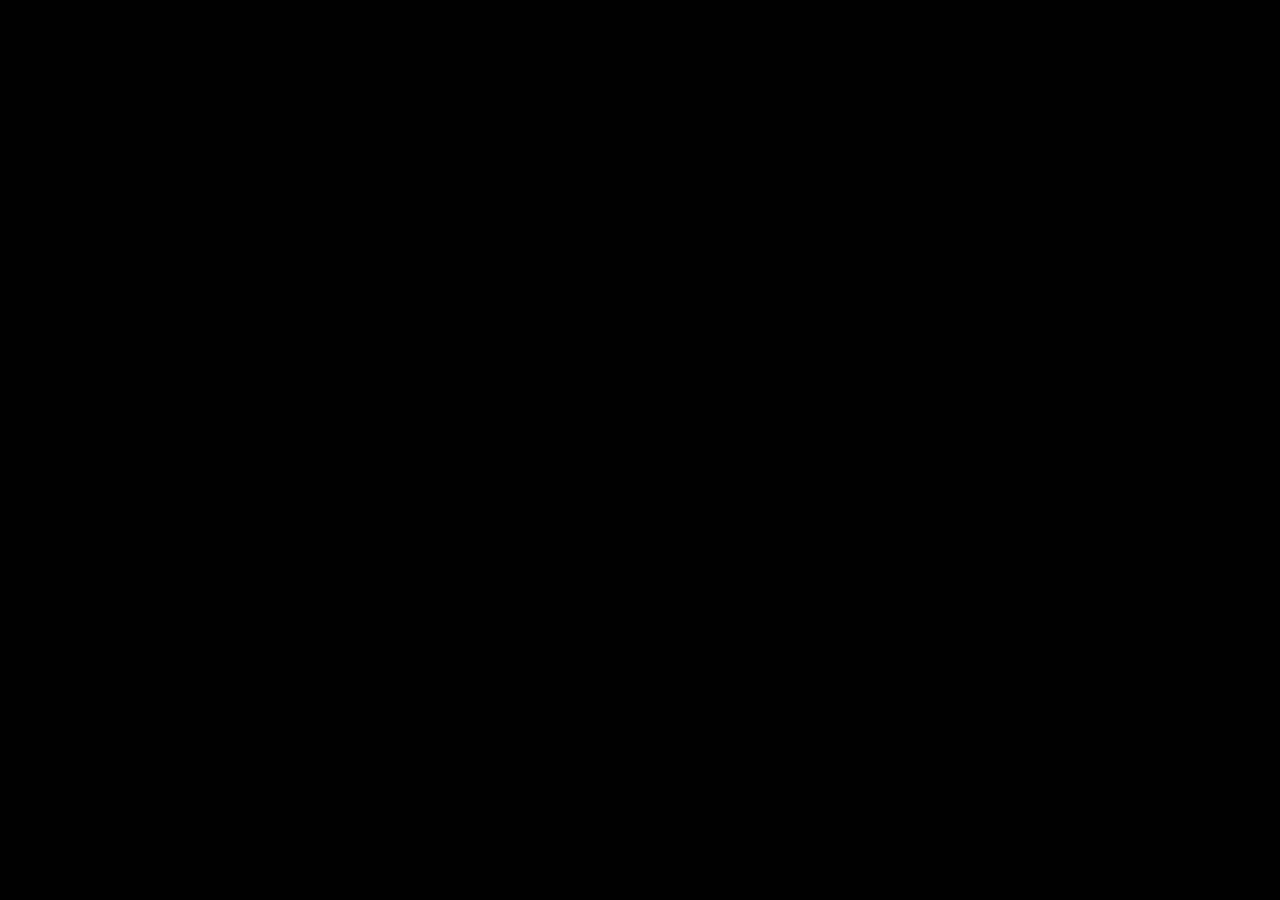
==== index.html @ aa826537 "Segundo commit" ====
<!DOCTYPE html>
<html lang="es">
<head>
  <meta charset="UTF-8" />
  <meta name="viewport" content="width=device-width, initial-scale=1.0" />
  <meta name="description" content="Clínica Dental en Puebla. Servicios profesionales de odontología, limpieza y estética dental. Agenda tu cita hoy mismo.">
  <meta name="keywords" content="clínica dental, odontología, limpieza dental, estética dental, Puebla">
  <meta name="author" content="Clínica Dental">
  <link rel="stylesheet" href="public/styles/header.css" />
  <link rel="icon" type="image/png" href="public/sources/icons/logoDental Ai.png" />
  <title>Clínica Dental - Plantilla Base</title>
</head>
</head>
<body>
    <header>
        <div id="headerContainer"></div>
    </header>
    <script src="public/javascript/index.js"></script>
<script src="public/javascript/script.js"></script>

</body>
</html>
---- public/styles/header.css ----
:root {
  --header-background: #FAFCFA;
  --color-secondary: #094298;
  --color-links: rgb(66, 66, 66);
  --font-family: Verdana, Geneva, Tahoma, sans-serif;
}

body {
  margin: 0;
  padding: 0;
  background-color: #000000;
  font-family: var(--font-family);
}

/* HEADER BASE */
.container-primary {
  background-color: var(--header-background);
  display: flex;
  justify-content: space-between;
  align-items: center;
  width: 100%;
  min-height: 80px;
  padding: 0 2rem;
  box-sizing: border-box;
  position: relative;
}

/* LOGO */
.logo-a-element {
  display: flex;
  align-items: center;
  gap: 10px;
  text-decoration: none;
}

.logo-a-element img {
  width: 50px;
  height: 50px;
  object-fit: contain;
}

.logo-a-element h1 {
  font-size: clamp(16px, 20px, 24px);
  color: var(--color-secondary);
  margin: 0;
}

/* NAV DESKTOP */
.nav ul {
  display: flex;
  gap: 20px;
  list-style: none;
  padding: 0;
  margin: 0;
}

.nav ul li a {
  text-decoration: none;
  color: var(--color-secondary);
  font-size: 18px;
  padding: 10px;
  transition: color 0.3s;
}

.nav ul li a:hover {
  text-decoration: underline;
  color: #052069;
}

/* BOTÓN WHATSAPP DESKTOP */
.link-contact a {
  background-color: var(--color-secondary);
  color: #fff;
  padding: 15px 20px;
  border-radius: 10px;
  text-decoration: none;
  font-family: var(--font-family);
  box-shadow: 0 2px 6px rgba(0,0,0,0.2);
}

/* MENU HAMBURGUESA */
.menu {
  display: none;
  cursor: pointer;
  flex-direction: column;
  justify-content: center;
  align-items: center;
  z-index: 1100;
}

.line {
  width: 28px;
  height: 3px;
  background-color: var(--color-secondary);
  margin: 5px 0;
  transition: all 0.3s ease;
}

.menu .line {
  width: 28px;
  height: 3px;
  background-color: var(--color-secondary);
  margin: 5px 0;
  transition: all 0.3s ease;
  transform-origin: center;
}

.menu.active .line1 {
  transform: rotate(45deg);
}

.menu.active .line2 {
  opacity: 0;
}

.menu.active .line3 {
  transform: rotate(-45deg);
  margin-top: -20px;
}
.fullscreen-menu{
  display: none;
.fullscreen-menu.active {
  display: none;
}
}
/* RESPONSIVE */
@media (max-width: 1090px) {
  .menu {
    display: flex;
    margin-left: auto;
  }

  .link-contact {
    display: none;
  }

  .nav {
    display: none;
  }
}

/* FULLSCREEN MENU */
.fullscreen-menu {
  position: fixed;
  top: 80px; /* justo debajo del header */
  left: 0;
  width: 100%;
  height: calc(100vh - 80px);
  background-color: rgba(250, 252, 250, 0.95);
  display: flex;
  justify-content: center;
  align-items: center;
  flex-direction: column;
  opacity: 0;
  pointer-events: none;
  transition: opacity 0.3s ease;
  z-index: 1050;
}

.fullscreen-menu.active {
  opacity: 1;
  pointer-events: auto;
}

.fullscreen-menu ul {
  list-style: none;
  padding: 20px;
  margin: 0;
  text-align: center;
}

.fullscreen-menu ul li {
  margin: 70px 0;
}

.fullscreen-menu ul li a {
  text-decoration: none;
  font-size: 24px;
  color: var(--color-secondary);
  transition: color 0.3s;
}

.fullscreen-menu ul li a:hover {
  color: #052069;
}
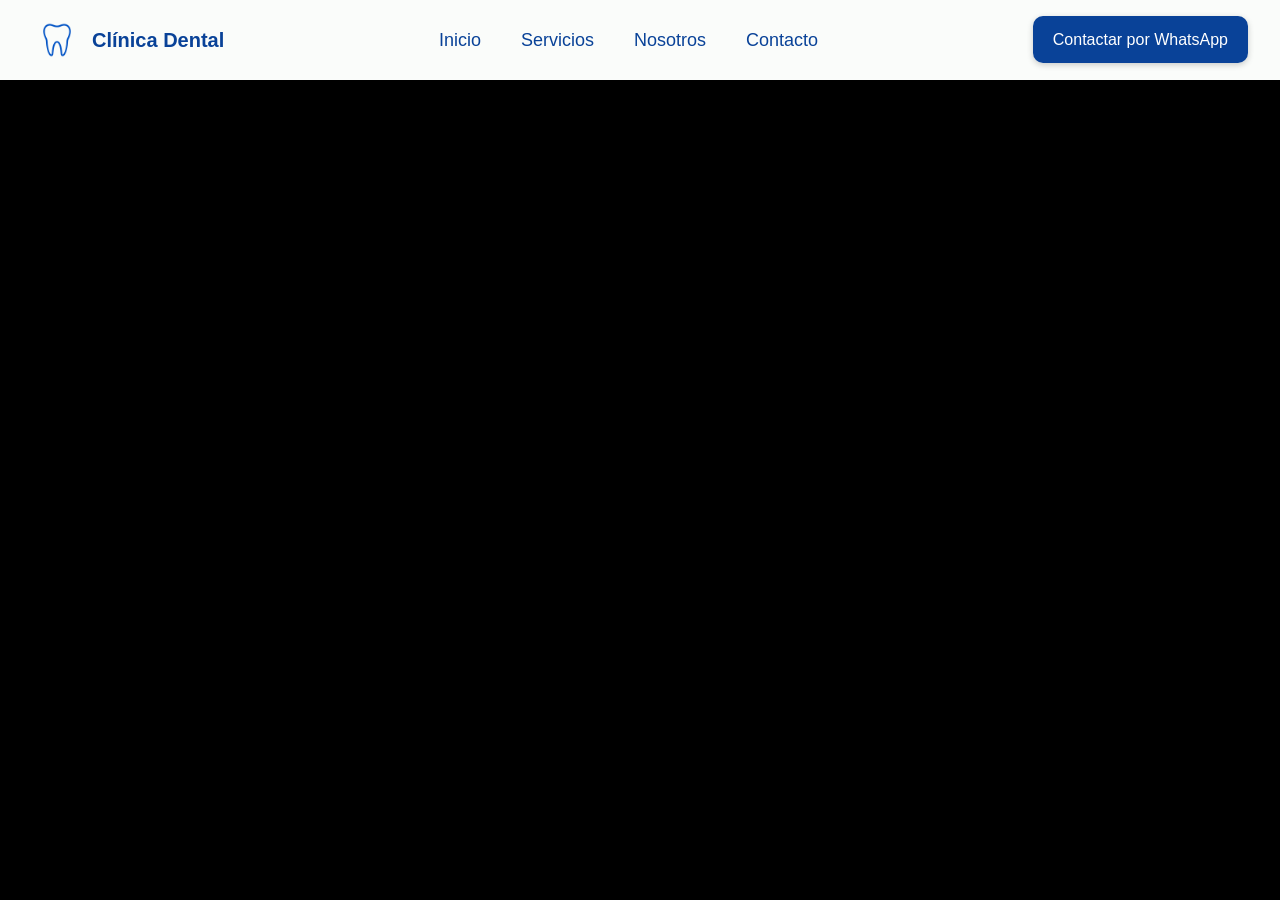
==== commit 7834eb5b: "webito" ====
--- a/index.html
+++ b/index.html
@@ -6,8 +6,8 @@
   <meta name="description" content="Clínica Dental en Puebla. Servicios profesionales de odontología, limpieza y estética dental. Agenda tu cita hoy mismo.">
   <meta name="keywords" content="clínica dental, odontología, limpieza dental, estética dental, Puebla">
   <meta name="author" content="Clínica Dental">
-  <link rel="stylesheet" href="public/styles/header.css" />
-  <link rel="icon" type="image/png" href="public/sources/icons/logoDental Ai.png" />
+  <link rel="stylesheet" href="assets/styles/header.css" />
+  <link rel="icon" type="image/png" href="assets/sources/icons/logoDental Ai.png" />
   <title>Clínica Dental - Plantilla Base</title>
 </head>
 </head>
@@ -15,8 +15,8 @@
     <header>
         <div id="headerContainer"></div>
     </header>
-    <script src="public/javascript/index.js"></script>
-<script src="public/javascript/script.js"></script>
+    <script src="assets/javascript/index.js"></script>
+<script src="assets/javascript/script.js"></script>
 
 </body>
 </html>
--- a/assets/styles/header.css
+++ b/assets/styles/header.css
@@ -0,0 +1,185 @@
+:root {
+  --header-background: #FAFCFA;
+  --color-secondary: #094298;
+  --color-links: rgb(66, 66, 66);
+  --font-family: Verdana, Geneva, Tahoma, sans-serif;
+}
+
+body {
+  margin: 0;
+  padding: 0;
+  background-color: #000000;
+  font-family: var(--font-family);
+}
+
+/* HEADER BASE */
+.container-primary {
+  background-color: var(--header-background);
+  display: flex;
+  justify-content: space-between;
+  align-items: center;
+  width: 100%;
+  min-height: 80px;
+  padding: 0 2rem;
+  box-sizing: border-box;
+  position: relative;
+}
+
+/* LOGO */
+.logo-a-element {
+  display: flex;
+  align-items: center;
+  gap: 10px;
+  text-decoration: none;
+}
+
+.logo-a-element img {
+  width: 50px;
+  height: 50px;
+  object-fit: contain;
+}
+
+.logo-a-element h1 {
+  font-size: clamp(16px, 20px, 24px);
+  color: var(--color-secondary);
+  margin: 0;
+}
+
+/* NAV DESKTOP */
+.nav ul {
+  display: flex;
+  gap: 20px;
+  list-style: none;
+  padding: 0;
+  margin: 0;
+}
+
+.nav ul li a {
+  text-decoration: none;
+  color: var(--color-secondary);
+  font-size: 18px;
+  padding: 10px;
+  transition: color 0.3s;
+}
+
+.nav ul li a:hover {
+  text-decoration: underline;
+  color: #052069;
+}
+
+/* BOTÓN WHATSAPP DESKTOP */
+.link-contact a {
+  background-color: var(--color-secondary);
+  color: #fff;
+  padding: 15px 20px;
+  border-radius: 10px;
+  text-decoration: none;
+  font-family: var(--font-family);
+  box-shadow: 0 2px 6px rgba(0,0,0,0.2);
+}
+
+/* MENU HAMBURGUESA */
+.menu {
+  display: none;
+  cursor: pointer;
+  flex-direction: column;
+  justify-content: center;
+  align-items: center;
+  z-index: 1100;
+}
+
+.line {
+  width: 28px;
+  height: 3px;
+  background-color: var(--color-secondary);
+  margin: 5px 0;
+  transition: all 0.3s ease;
+}
+
+.menu .line {
+  width: 28px;
+  height: 3px;
+  background-color: var(--color-secondary);
+  margin: 5px 0;
+  transition: all 0.3s ease;
+  transform-origin: center;
+}
+
+.menu.active .line1 {
+  transform: rotate(45deg);
+}
+
+.menu.active .line2 {
+  opacity: 0;
+}
+
+.menu.active .line3 {
+  transform: rotate(-45deg);
+  margin-top: -20px;
+}
+.fullscreen-menu{
+  display: none;
+.fullscreen-menu.active {
+  display: none;
+}
+}
+/* RESPONSIVE */
+@media (max-width: 1090px) {
+  .menu {
+    display: flex;
+    margin-left: auto;
+  }
+
+  .link-contact {
+    display: none;
+  }
+
+  .nav {
+    display: none;
+  }
+}
+
+/* FULLSCREEN MENU */
+.fullscreen-menu {
+  position: fixed;
+  top: 80px; /* justo debajo del header */
+  left: 0;
+  width: 100%;
+  height: calc(100vh - 80px);
+  background-color: rgba(250, 252, 250, 0.95);
+  display: flex;
+  justify-content: center;
+  align-items: center;
+  flex-direction: column;
+  opacity: 0;
+  pointer-events: none;
+  transition: opacity 0.3s ease;
+  z-index: 1050;
+}
+
+.fullscreen-menu.active {
+  opacity: 1;
+  pointer-events: auto;
+}
+
+.fullscreen-menu ul {
+  list-style: none;
+  padding: 20px;
+  margin: 0;
+  text-align: center;
+}
+
+.fullscreen-menu ul li {
+  margin: 70px 0;
+}
+
+.fullscreen-menu ul li a {
+  text-decoration: none;
+  font-size: 24px;
+  color: var(--color-secondary);
+  transition: color 0.3s;
+}
+
+.fullscreen-menu ul li a:hover {
+  color: #052069;
+}
